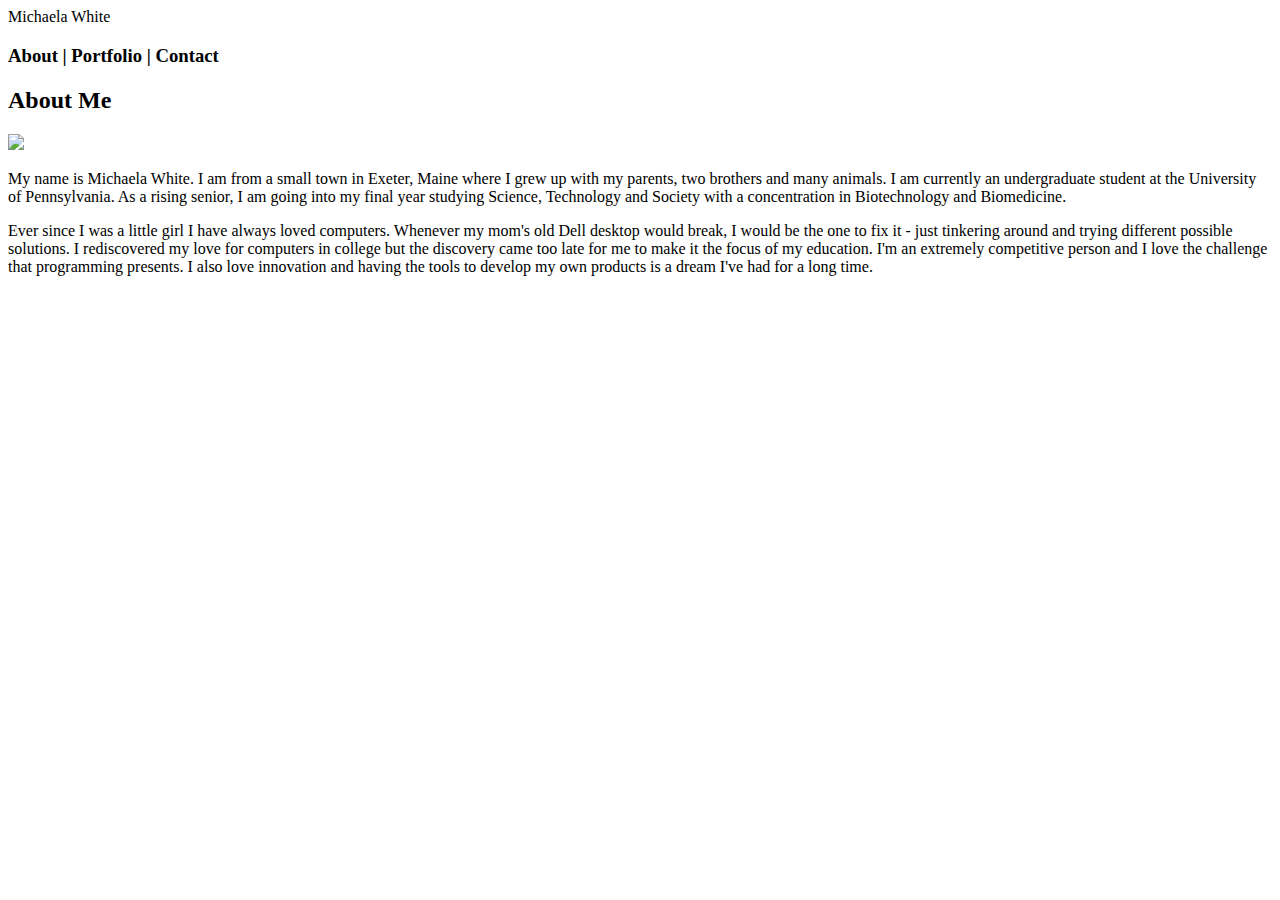
==== index.html @ 347cfaec "Added preliminary code to html fies" ====
<!DOCTYPE html>
<html>
<head>
    <meta charset="utf-8" />
   <title>Home</title>
</head>
<body>
    <header>
              Michaela White
    </header>
   
    <nav>
        <h3>About | Portfolio | Contact</h3>
    </nav>


    <div class="content-box">

        <h2>
            About Me
        </h2>
    
        <img src="assets/Images/Me.jpg" width="100px">

        <p>
            My name is Michaela White. I am from a small town in Exeter, Maine where I grew up with my parents, two brothers and many animals. I am currently an undergraduate student at the University of Pennsylvania. As a rising senior, I am going into my final year studying Science, Technology and Society with a concentration in Biotechnology and Biomedicine.
        </p>

        <p>
            Ever since I was a little girl I have always loved computers. Whenever my mom's old Dell desktop would break, I would be the one to fix it - just tinkering around and trying different possible solutions. I rediscovered my love for computers in college but the discovery came too late for me to make it the focus of my education. I'm an extremely competitive person and I love the challenge that programming presents. I also love innovation and having the tools to develop my own products is a dream I've had for a long time. 
        </p>
    </div>

</body>
</html>
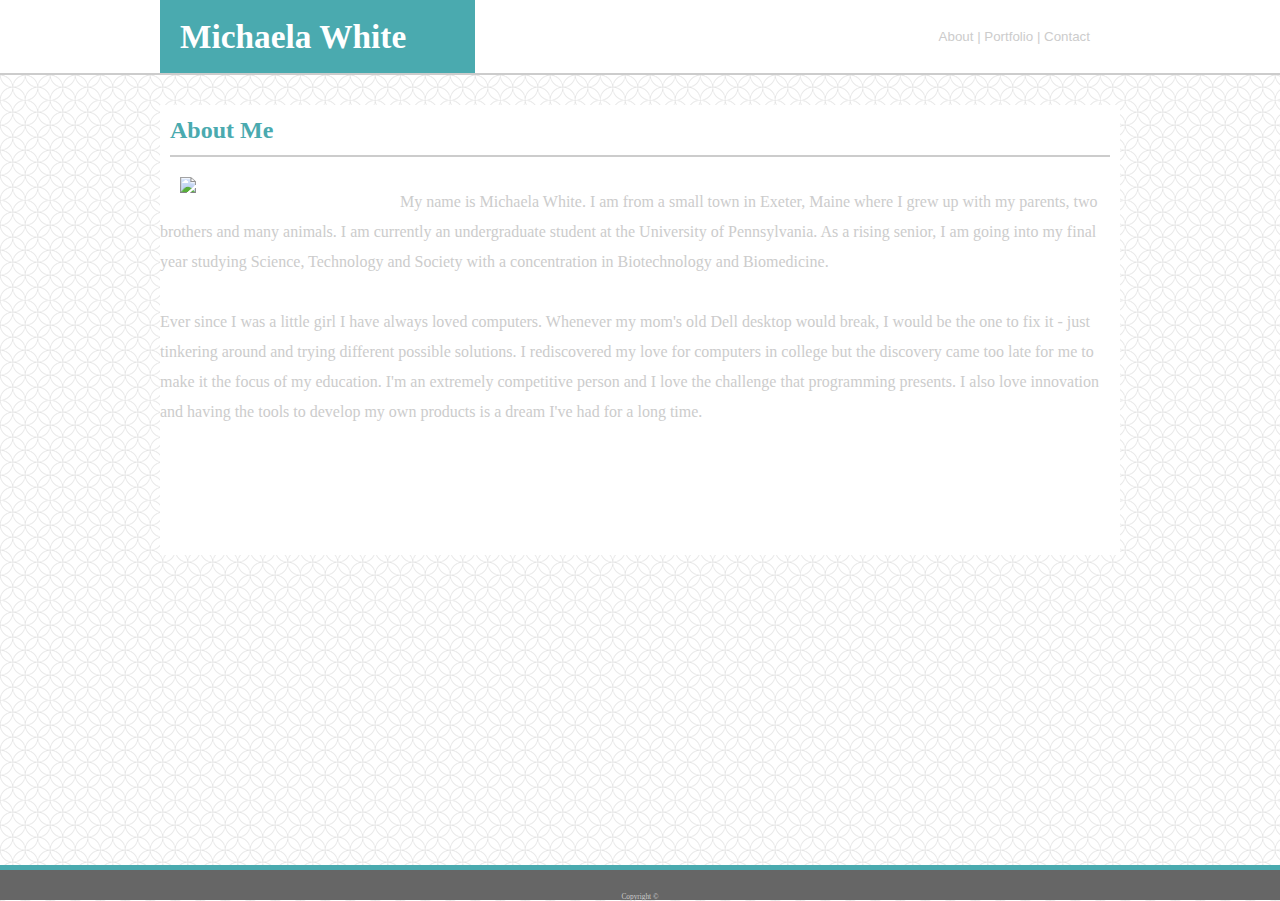
==== commit 57910cd7: "Added CSS" ====
--- a/index.html
+++ b/index.html
@@ -2,34 +2,50 @@
 <html>
 <head>
     <meta charset="utf-8" />
-   <title>Home</title>
+    <title>Home</title>
+    <link rel="stylesheet" type="text/css" href="assets/css/reset.css">
+    <link rel="stylesheet" type="text/css" href="assets/css/style.css">
 </head>
 <body>
-    <header>
-              Michaela White
-    </header>
+    <header></header>
    
-    <nav>
-        <h3>About | Portfolio | Contact</h3>
-    </nav>
+    <div class="wrapper">
+        <div id="name-box">
+            Michaela White 
+        </div>
+
+        <nav>
+            <h3>About | Portfolio | Contact</h3>
+        </nav>
 
 
-    <div class="content-box">
+        <div class="content-box">
 
-        <h2>
-            About Me
-        </h2>
-    
-        <img src="assets/Images/Me.jpg" width="100px">
+            <h1>
+                About Me
+            </h1>
 
-        <p>
-            My name is Michaela White. I am from a small town in Exeter, Maine where I grew up with my parents, two brothers and many animals. I am currently an undergraduate student at the University of Pennsylvania. As a rising senior, I am going into my final year studying Science, Technology and Society with a concentration in Biotechnology and Biomedicine.
-        </p>
+            <div id="hr-line"></div>
+        
+            <img src="assets/Images/Me.jpg" width="200px">
 
-        <p>
-            Ever since I was a little girl I have always loved computers. Whenever my mom's old Dell desktop would break, I would be the one to fix it - just tinkering around and trying different possible solutions. I rediscovered my love for computers in college but the discovery came too late for me to make it the focus of my education. I'm an extremely competitive person and I love the challenge that programming presents. I also love innovation and having the tools to develop my own products is a dream I've had for a long time. 
-        </p>
+            <br>
+            <p>
+                My name is Michaela White. I am from a small town in Exeter, Maine where I grew up with my parents, two brothers and many animals. I am currently an undergraduate student at the University of Pennsylvania. As a rising senior, I am going into my final year studying Science, Technology and Society with a concentration in Biotechnology and Biomedicine.
+            </p>
+            <br>
+
+            <p>
+                Ever since I was a little girl I have always loved computers. Whenever my mom's old Dell desktop would break, I would be the one to fix it - just tinkering around and trying different possible solutions. I rediscovered my love for computers in college but the discovery came too late for me to make it the focus of my education. I'm an extremely competitive person and I love the challenge that programming presents. I also love innovation and having the tools to develop my own products is a dream I've had for a long time. 
+            </p>
+        </div>
     </div>
+
+    <footer>
+        <div id="footer-content">
+            Copyright &copy;
+        </div>
+    </footer>
 
 </body>
 </html>--- a/assets/css/style.css
+++ b/assets/css/style.css
@@ -0,0 +1,264 @@
+header {
+    font-family: Georgia, 'Times New Roman', Times, serif;
+    height: 73px;
+    border-bottom: solid;
+    border-width: 2px;
+    border-color: #cccccc;
+    background-color: #ffffff;
+}
+
+.wrapper {
+    margin: auto;
+    width: 960px;
+}
+
+nav{
+    font-family: Arial, Helvetica, sans-serif;
+    font-size: 10pt;
+    margin-top: -75px;
+    float: right;
+    padding: 30px;
+}
+
+#name-box {
+    margin-top: -75px;
+    padding: 20px;
+    color: #ffffff;
+    font-weight: bold;
+    font-size: 25pt;
+    background-color: #4aaaaf;
+    width: 275px;
+    float: left;
+}
+
+.gallery {
+    /* width: 960px; */
+    background-color: #ffffff;
+    height: 500px;
+    position: relative;
+    top: 30px;
+}
+
+body {
+    background-image: url(../images/spiration-light.png);
+    color: #cccccc;
+}
+
+footer {
+    position: absolute;
+    bottom: 0;
+    border-top: solid;
+    border-color: #4aaaaf;
+    border-width: 5px;
+    background-color: #666666;
+    width: 100%;
+    height: 30px;
+}
+
+#footer-content {
+    font-size: 5.5pt;
+    position: absolute;
+    bottom: 0;
+    text-align: center;
+    width: 100%; 
+}
+
+h1 {
+    color: #4aaaaf;
+    padding: 10px;   
+    font-weight: bold;
+font-size: 18pt;
+}
+
+h2 {
+ color: #4aaaaf;
+ padding: 10px;   
+ font-weight: bold;
+ font-size: 14.5pt;
+}
+
+img {
+    padding: 20px;
+    float: left;
+}
+
+#hr-line {
+    margin: auto;
+    width: 98%;
+    height: 2px;
+    background-color: #cccccc;
+}
+
+#work1 {
+    position: relative;
+    height: 125px;
+    width: 155px;
+    background-image: url(../images/pic1.jpeg);
+    margin-top: 1%;
+    margin-left: 1%;
+}
+
+#work2 {
+    position: relative;
+    left: 180px;
+    top: -134px;
+    height: 125px;
+    width: 155px;
+    background-image: url(../images/pic2.jpeg);
+    margin-top: 1%;
+    margin-left: 1%;
+}
+
+#work3 {
+    position: relative;
+    bottom: 125;
+    height: 125px;
+    width: 155px;
+    background-image: url(../images/pic3.jpeg);
+    margin-top: 1%;
+    margin-left: 1%;
+}
+
+#work4 {
+    position: relative;
+    left: 180px;
+    bottom: 258px;
+    height: 125px;
+    width: 155px;
+    background-image: url(../images/pic4.jpeg);
+    margin-top: 1%;
+    margin-left: 1%;
+}
+
+#work5 {
+    position: relative;
+    bottom: 250px;
+    height: 125px;
+    width: 155px;
+    background-image: url(../images/pic5.jpeg);
+    margin-top: 1%;
+    margin-left: 1%;
+}
+#banner1 {
+    color: #ffffff;
+    font-size: 11pt;
+    text-align: center;
+    position: relative;
+    top: 80px;
+    background-color: #4aaaaf;
+    height: 35px;
+}
+
+#banner2 {
+    color: #ffffff;
+    font-size: 11pt;
+    text-align: center;
+    position: relative;
+    top: 80px;
+    background-color: #4aaaaf;
+    height: 35px;
+}
+
+#banner3 {
+    color: #ffffff;
+    font-size: 11pt;
+    text-align: center;
+    position: relative;
+    top: 80px;
+    background-color: #4aaaaf;
+    height: 35px;
+}
+
+#banner4 {
+    color: #ffffff;
+    font-size: 11pt;
+    text-align: center;
+    position: relative;
+    top: 80px;
+    background-color: #4aaaaf;
+    height: 35px;
+}
+
+#banner5 {
+    color: #ffffff;
+    font-size: 11pt;
+    text-align: center;
+    position: relative;
+    top: 80px;
+    background-color: #4aaaaf;
+    height: 35px;
+}
+
+#bc-1 {
+    position: relative;
+    top: 10px;
+}
+
+#bc-2 {
+    position: relative;
+    top: 10px;
+}
+
+#bc-3 {
+    position: relative;
+    top: 10px;
+}
+
+#bc-4 {
+    position: relative;
+    top: 10px;
+}
+
+#bc-5 {
+    position: relative;
+    top: 10px;
+}
+
+.content-box {
+    background-color: #ffffff;
+    height: 450px;
+    position: relative;
+    top: 30px;
+    line-height: 30px;
+}
+
+.contact-box {
+    background-color: #ffffff;
+    height: 450px;
+    position: relative;
+    top: 30px; 
+}
+
+input {
+    width: 100%;
+    margin-top: 10px;
+}
+
+form {
+    font-family: Arial, Helvetica, sans-serif;
+    font-size: 12px;
+    padding: 10px;
+    position: relative;
+    top: 15px;
+}
+
+#name {
+    margin-top: 10px;
+}
+
+::placeholder {
+    color: #cccccc
+}
+
+#submit {
+    color: #ffffff;
+    background-color: #4aaaaf;
+    width: 70px;
+    height: 30px;
+}
+
+textarea {
+   width: 100%;
+   margin-top: 10px;
+   border-color: #cccccc;
+}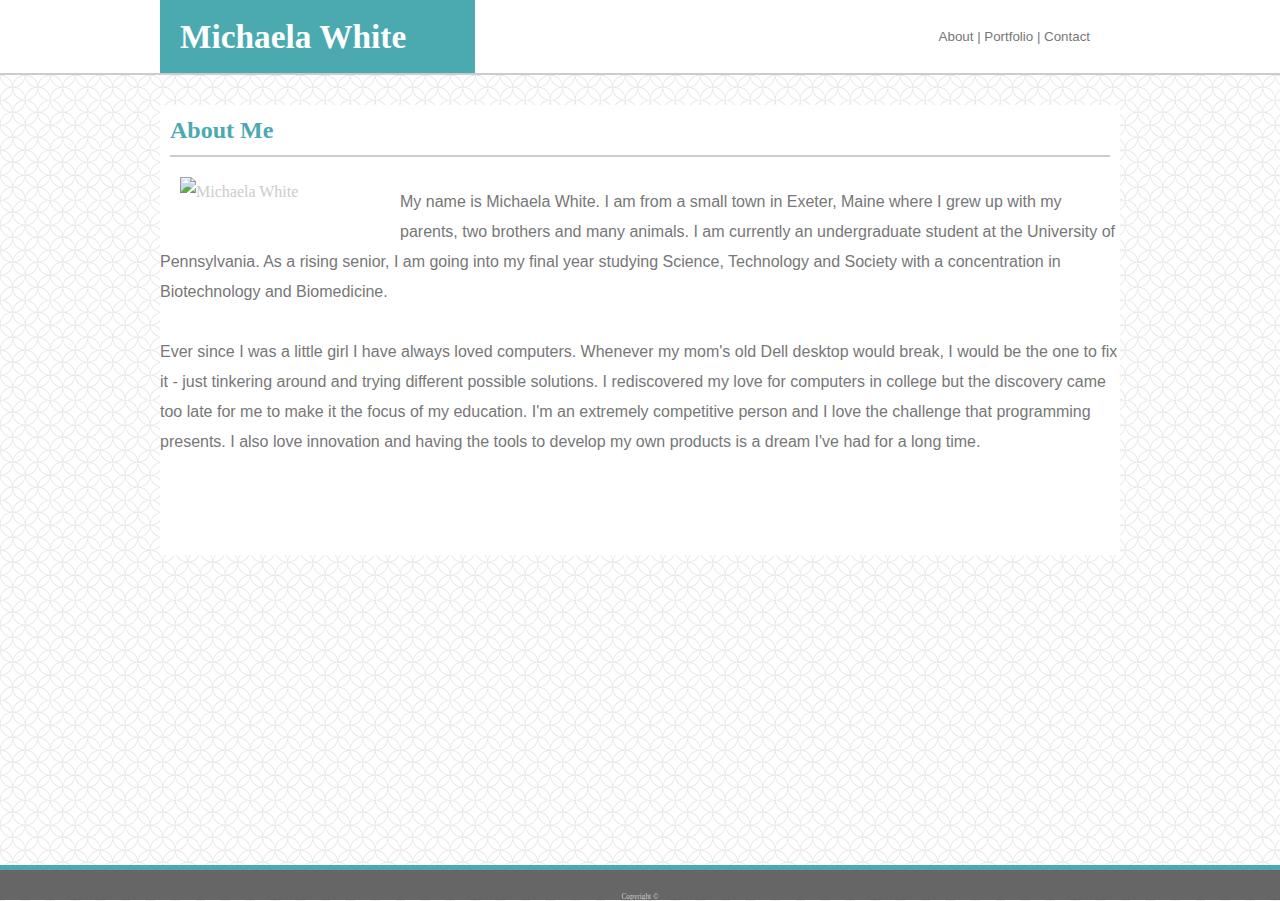
==== commit c8232445: "Made nav links" ====
--- a/index.html
+++ b/index.html
@@ -15,7 +15,11 @@
         </div>
 
         <nav>
-            <h3>About | Portfolio | Contact</h3>
+            <h3>
+                <a href="index.html">About |</a>
+                <a href="portfolio.html">Portfolio |</a>
+                <a href="contact.html">Contact</a>
+            </h3>
         </nav>
 
 
@@ -27,7 +31,7 @@
 
             <div id="hr-line"></div>
         
-            <img src="assets/Images/Me.jpg" width="200px">
+            <img src="assets/Images/Me.jpg" width="200px" alt="Michaela White">
 
             <br>
             <p>
--- a/assets/css/style.css
+++ b/assets/css/style.css
@@ -29,6 +29,12 @@
     background-color: #4aaaaf;
     width: 275px;
     float: left;
+}
+
+p {
+    font-family: Arial, Helvetica, sans-serif;
+    color: #777777;
+    font-weight: lighter;
 }
 
 .gallery {
@@ -223,6 +229,7 @@
 }
 
 .contact-box {
+    color: #777777;
     background-color: #ffffff;
     height: 450px;
     position: relative;
@@ -261,4 +268,9 @@
    width: 100%;
    margin-top: 10px;
    border-color: #cccccc;
+}
+
+a {
+    color: #777777;
+    text-decoration: none;
 }